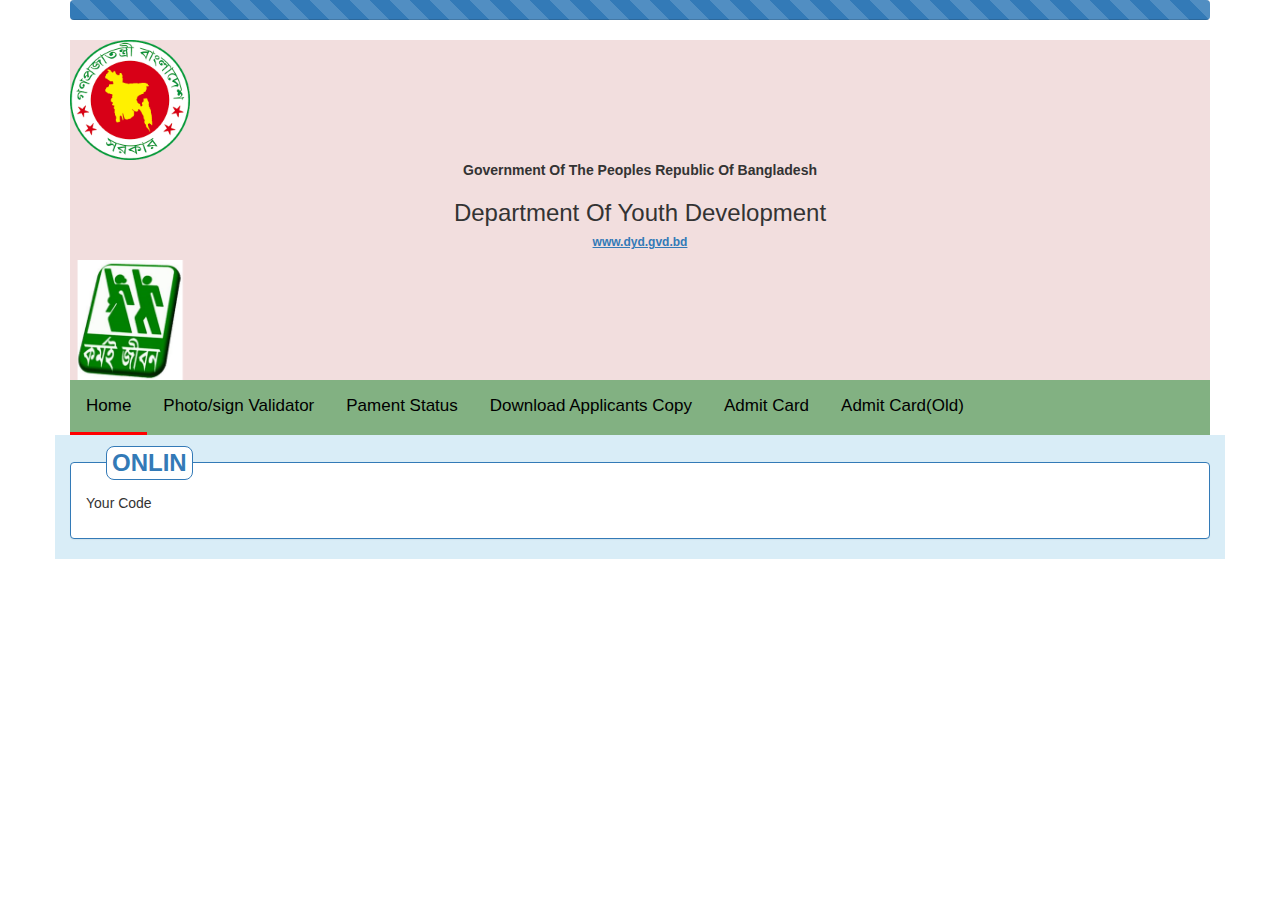
==== home/home.html @ e82d76e9 "_" ====
<!DOCTYPE html>
<html lang="en">

<head>

    <meta charset="UTF-8">
    <meta http-equiv="X-UA-Compatible" content="IE=edge">
    <meta name="viewport" content="width=device-width, initial-scale=1.0">
    <title>Document</title>

    <link href="https://cdn.jsdelivr.net/npm/bootstrap@5.1.3/dist/css/bootstrap.min.css" rel="stylesheet"
        integrity="sha384-1BmE4kWBq78iYhFldvKuhfTAU6auU8tT94WrHftjDbrCEXSU1oBoqyl2QvZ6jIW3" crossorigin="anonymous">
    <link rel="stylesheet" href="home-style.css">

</head>

<body>

    <header>

        <section class="container">
            <div class="progress rounded-0">
                <div class="progress-bar progress-bar-striped bg-success" role="progressbar" style="width: 100%"
                    aria-valuenow="100" aria-valuemin="0" aria-valuemax="100"></div>
            </div>

            <div class="bg-danger d-flex justify-content-between">
                <div class="p-3">
                    <img src="home-images/logo.png" alt="" width="120px" height="120px">
                </div>
                <div class="text-center text-white p-4">

                    <p><b>Government Of The Peoples Republic Of Bangladesh</b></p>
                    <h3>Department Of Youth Development</h3>
                    <h6><a href=""><span class="text-white"><b><u><span
                                            class="text-white">www.dyd.gvd.bd</span></u></b></span></a></h6>

                </div>



                <div class="p-3">

                    <img src="home-images/logo-2.png" alt="" width="120px" height="120px">


                </div>



            </div>
            <div class="topnav">
                <div class="mx-5 p-2">
                    <a class="active text-white" href="">Home</a>
                    <a href="#news"><span class="text-white">Photo/sign Validator</span></a>
                    <a href="#contact"><span class="text-white">Pament Status</span></a>
                    <a href="#contact"><span class="text-white">Download Applicants Copy</span></a>
                    <a href="#contact"><span class="text-white">Admit Card</span></a>
                    <a href="#contact"><span class="text-white">Admit Card(Old)</span></a>
                </div>
            </div>



        </section>
    </header>





    <main>

        <section class="container bg-info">
            <link href="https://maxcdn.bootstrapcdn.com/bootstrap/3.3.7/css/bootstrap.min.css" rel="stylesheet" />
            <div class="">
                <div class="panel panel-primary">
                    <div class="panel-body">
                        <h3 class="text-on-pannel text-primary"><strong class="text-uppercase">Onlin</strong></h3>
                        <p> Your Code </p>
                    </div>
                </div>
                <div>

        </section>

    </main>






    <footer>

    </footer>























    <script src=" https://cdn.jsdelivr.net/npm/bootstrap@5.1.3/dist/js/bootstrap.bundle.min.js"
        integrity="sha384-ka7Sk0Gln4gmtz2MlQnikT1wXgYsOg+OMhuP+IlRH9sENBO0LRn5q+8nbTov4+1p" crossorigin="anonymous">
        </script>

</body>

</html>
---- home/home-style.css ----
.topnav {
    overflow: hidden;
    background-color: rgb(130, 177, 130);
}

.topnav a {
    float: left;
    display: block;
    color: black;
    text-align: center;

    padding: 14px 16px;
    text-decoration: none;
    font-size: 17px;
    border-bottom: 3px solid transparent;
}

.topnav a:hover {
    border-bottom: 3px solid red;
}

.topnav a.active {
    border-bottom: 3px solid red;
}

.text-on-pannel {
    background: #fff none repeat scroll 0 0;
    height: auto;
    margin-left: 20px;
    padding: 3px 5px;
    position: absolute;
    margin-top: -47px;
    border: 1px solid #337ab7;
    border-radius: 8px;
}

.panel {
    /* for text on pannel */
    margin-top: 27px !important;
}

.panel-body {
    padding-top: 30px !important;
}
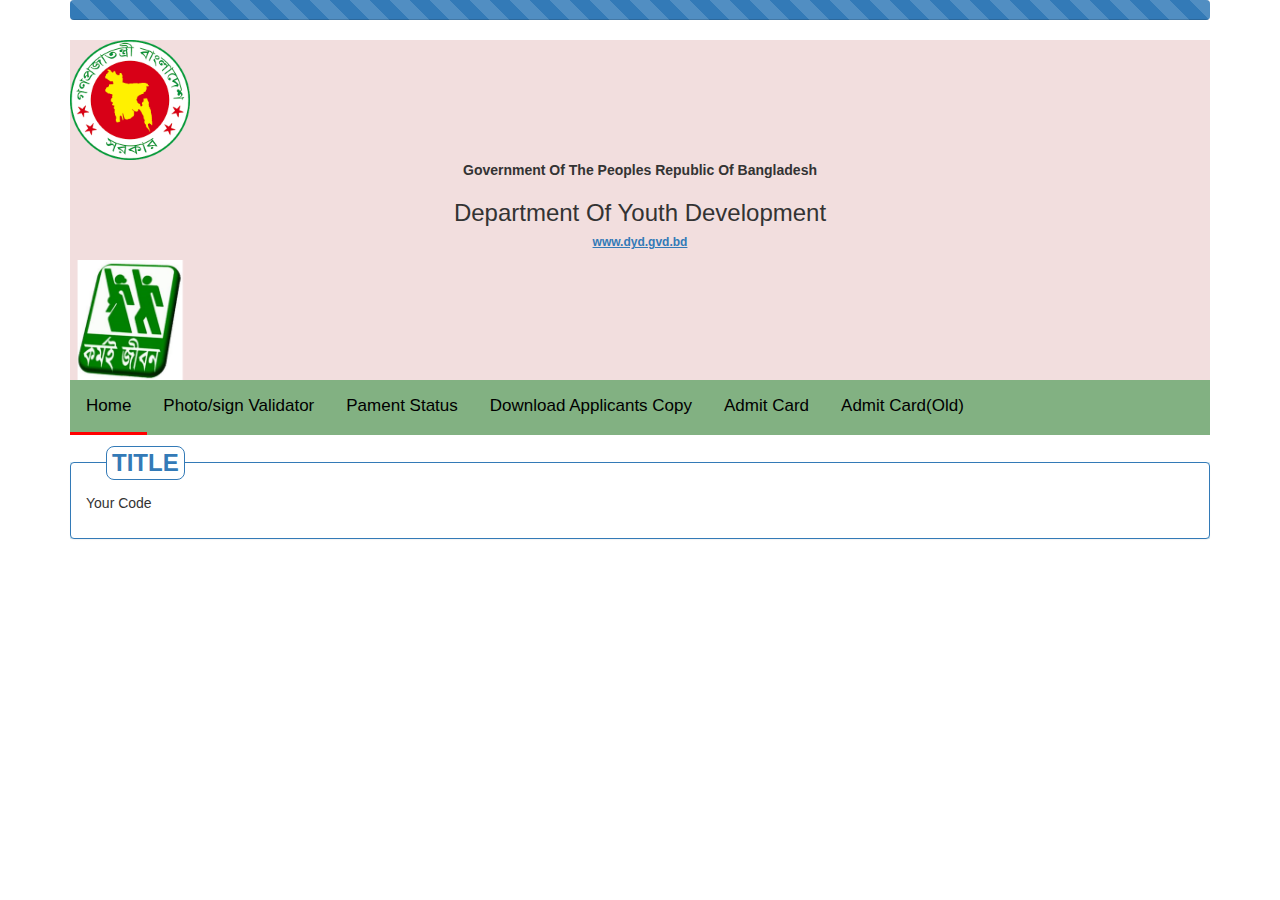
==== commit 4af3e75c: "_" ====
--- a/home/home.html
+++ b/home/home.html
@@ -16,9 +16,9 @@
 
 <body>
 
-    <header>
+    <header class="container">
 
-        <section class="container">
+        <section>
             <div class="progress rounded-0">
                 <div class="progress-bar progress-bar-striped bg-success" role="progressbar" style="width: 100%"
                     aria-valuenow="100" aria-valuemin="0" aria-valuemax="100"></div>
@@ -59,41 +59,41 @@
                     <a href="#contact"><span class="text-white">Admit Card(Old)</span></a>
                 </div>
             </div>
+        </section>
 
+    </header>
+    <div class="container">
 
-
-        </section>
-    </header>
-
-
-
-
-
-    <main>
-
-        <section class="container bg-info">
-            <link href="https://maxcdn.bootstrapcdn.com/bootstrap/3.3.7/css/bootstrap.min.css" rel="stylesheet" />
-            <div class="">
-                <div class="panel panel-primary">
+        <div class="bg-info">
+            <div>
+                <link href="https://maxcdn.bootstrapcdn.com/bootstrap/3.3.7/css/bootstrap.min.css" rel="stylesheet"
+                    <div>
+                <div class="panel panel-primary bg-info">
                     <div class="panel-body">
-                        <h3 class="text-on-pannel text-primary"><strong class="text-uppercase">Onlin</strong></h3>
+                        <h3 class="text-on-pannel text-primary"><strong class="text-uppercase"> Title </strong></h3>
                         <p> Your Code </p>
                     </div>
                 </div>
                 <div>
 
-        </section>
+                </div>
+            </div>
 
-    </main>
+
+
+        </div>
 
 
 
 
 
 
-    <footer>
 
-    </footer>
+
+
+        <footer>
+
+        </footer>
 
 
 
@@ -117,9 +117,9 @@
 
 
 
-    <script src=" https://cdn.jsdelivr.net/npm/bootstrap@5.1.3/dist/js/bootstrap.bundle.min.js"
-        integrity="sha384-ka7Sk0Gln4gmtz2MlQnikT1wXgYsOg+OMhuP+IlRH9sENBO0LRn5q+8nbTov4+1p" crossorigin="anonymous">
-        </script>
+        <script src=" https://cdn.jsdelivr.net/npm/bootstrap@5.1.3/dist/js/bootstrap.bundle.min.js"
+            integrity="sha384-ka7Sk0Gln4gmtz2MlQnikT1wXgYsOg+OMhuP+IlRH9sENBO0LRn5q+8nbTov4+1p" crossorigin="anonymous">
+            </script>
 
 </body>
 
--- a/home/home-style.css
+++ b/home/home-style.css
@@ -23,6 +23,7 @@
     border-bottom: 3px solid red;
 }
 
+/* for table fuildset */
 .text-on-pannel {
     background: #fff none repeat scroll 0 0;
     height: auto;
